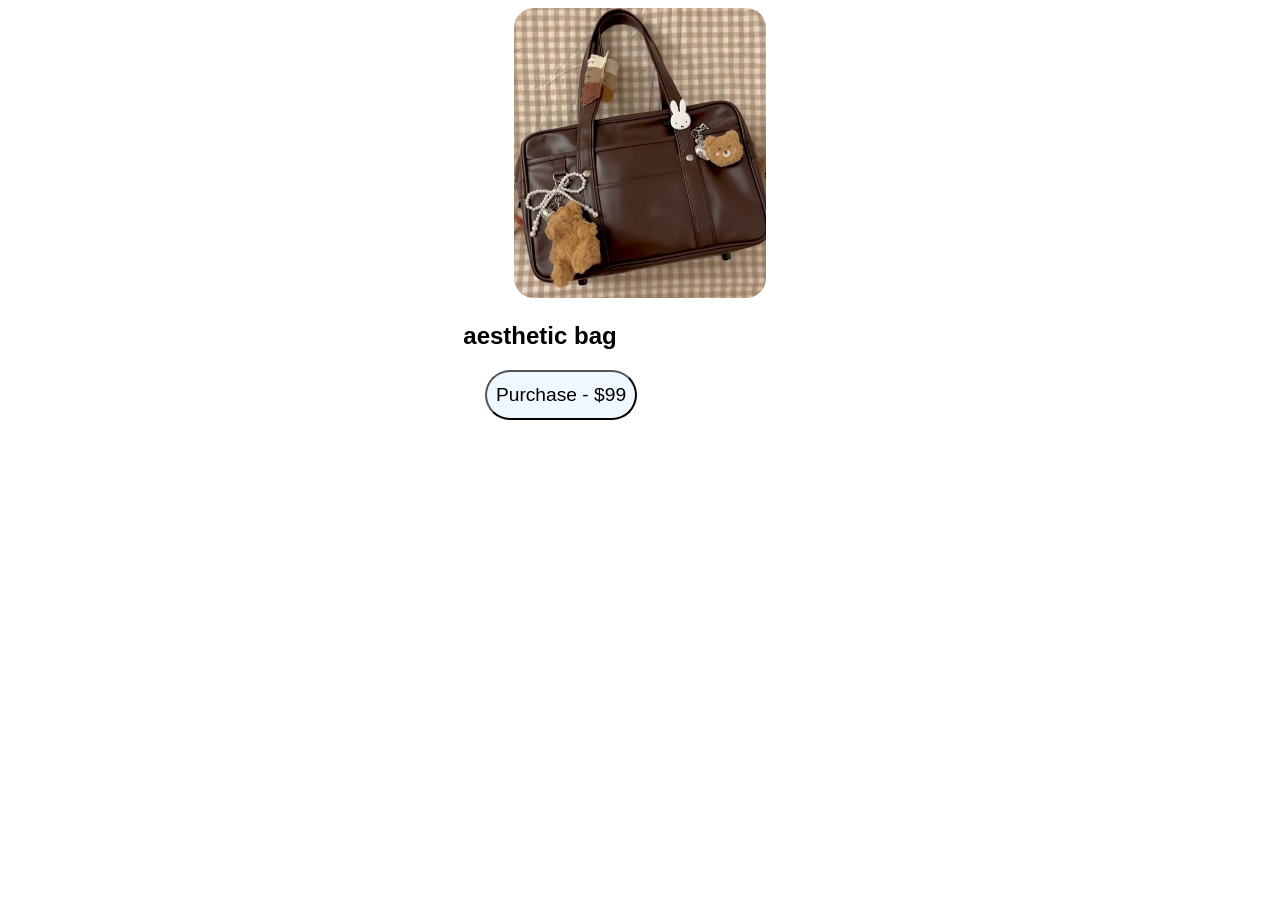
==== third.html @ 62e23030 "Added files via upload" ====
<!DOCTYPE html>
<html lang="en">
<head>
    <meta charset="UTF-8">
    <meta name="viewport" content="width=device-width, initial-scale=1.0">
    <title>shopping</title>
    <link rel="stylesheet" href="third.css">
</head>
<body>
   <div class="container">
    <img src="♡ bag.jpg" alt="A brown cute bag">
    <h2> aesthetic bag </h2>
    <button id="purchase-btn" onclick="display()">Purchase - $99</button>
    <p id="error"></p>
   </div>
   <script src="third.js"></script>
</body>
</html>
---- third.css ----
body{
    text-align: center;
    font-family: 'Franklin Gothic Medium', 'Arial Narrow', Arial, sans-serif;

}

img{
    border-radius: 20px;
    height:30% ;
    width: 20%;
}
.container{
    margin: auto;


}
h2{
   transform: translate(-100px);
   

}
button{
    color: black;
    background-color: aliceblue;
    height: 50px;
    width: 12%;
    border-radius: 25px;
    margin-right: 158px;
    font-size: larger;


}
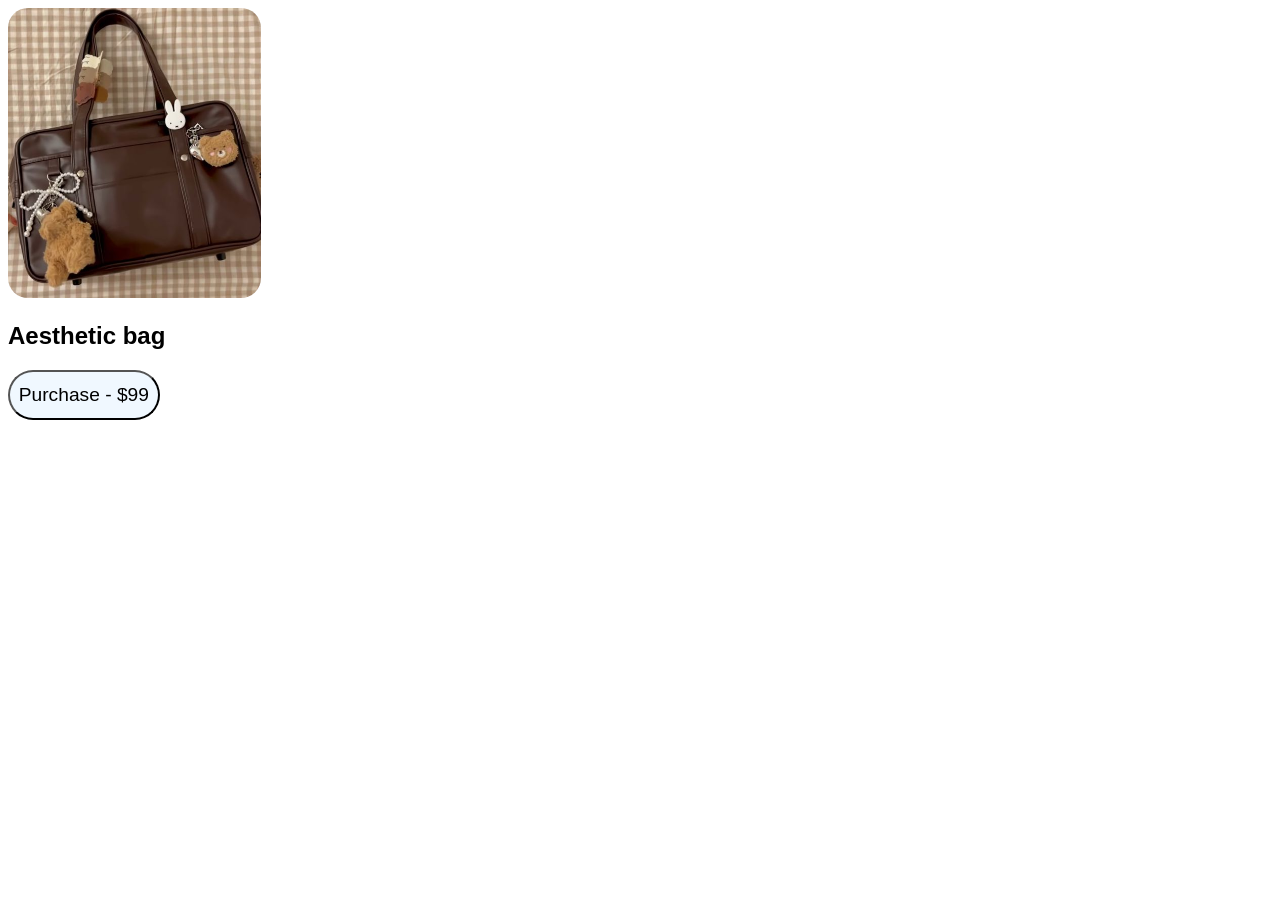
==== commit 0f9041aa: "Add files via upload" ====
--- a/third.html
+++ b/third.html
@@ -9,7 +9,7 @@
 <body>
    <div class="container">
     <img src="♡ bag.jpg" alt="A brown cute bag">
-    <h2> aesthetic bag </h2>
+    <h2> Aesthetic bag </h2>
     <button id="purchase-btn" onclick="display()">Purchase - $99</button>
     <p id="error"></p>
    </div>
--- a/third.css
+++ b/third.css
@@ -1,5 +1,5 @@
 body{
-    text-align: center;
+    text-align: left;
     font-family: 'Franklin Gothic Medium', 'Arial Narrow', Arial, sans-serif;
 
 }
@@ -14,18 +14,14 @@
 
 
 }
-h2{
-   transform: translate(-100px);
-   
 
-}
 button{
     color: black;
     background-color: aliceblue;
     height: 50px;
     width: 12%;
     border-radius: 25px;
-    margin-right: 158px;
+    
     font-size: larger;
 
 
